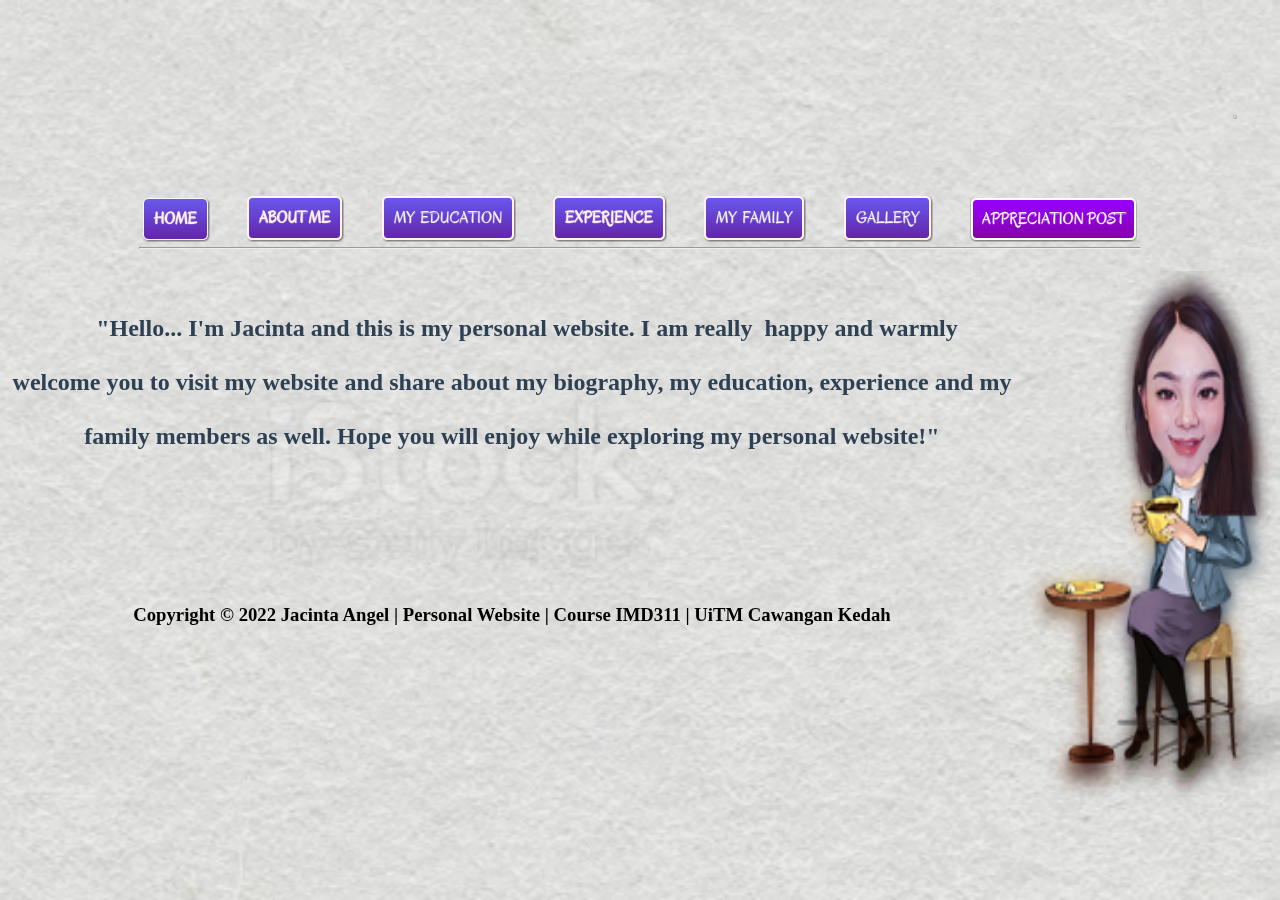
==== index.html @ fcdd1405 "Add files via upload" ====
<html>
<head>
<title>Home Page</title>
<link rel="stylesheet" href="style.css">
</head>
<body>
<br>
<center><iframe src="https://free.timeanddate.com/clock/i8d29w0n/n1228/fn11/fs16/fc300/tt0/td1/th1/ta1/tb2" frameborder="0" width="301" height="21"></iframe>
</center>
<br>
<section class="header">
	<video autoplay loop class="video-background" muted plays-inline>
	<source src="videoclip/backgroundvideo.mp4" type="video/mp4">
	</video>
</section>
<br>
<h1 align="center">
<marquee><pre><font size="14" face="monotype corsiva" color="#2E4053"><img src="C:\Users\user\Desktop\Folder1\image\run.gif" width="5%" height="7%">Welcome to my personal website<img src="C:\Users\user\Desktop\Folder1\image\run.gif" width="5%" height="7%">                                                                                     <img src="C:\Users\user\Desktop\Folder1\image\run.gif" width="5%" height="7%">Welcome to my personal website<img src="img src="C:\Users\user\Desktop\Folder1\image\run.gif" width="5%" height="7%"></font></pre></marquee>
</h1>
<br>
<h3 align="center">
<a href="#"><img src="image/home.png"></a>
&nbsp;&nbsp;&nbsp;&nbsp;&nbsp;&nbsp;
<a href="aboutme.html"><img src="image/aboutme.png"></a>
&nbsp;&nbsp;&nbsp;&nbsp;&nbsp;&nbsp;
<a href="myeducation.html"><img src="image/myeducation.png"></a>
&nbsp;&nbsp;&nbsp;&nbsp;&nbsp;&nbsp;
<a href="experience.html"><img src="image/experience.png"></a>
&nbsp;&nbsp;&nbsp;&nbsp;&nbsp;&nbsp;
<a href="myfamily.html"><img src="image/myfamily.png"></a>
&nbsp;&nbsp;&nbsp;&nbsp;&nbsp;&nbsp;
<a href="gallery.html"><img src="image/gallery.png"></a>
&nbsp;&nbsp;&nbsp;&nbsp;&nbsp;&nbsp;
<a href="appreciationpost.html"><img src="image/post.png"></a>
<br>
<center><hr width="1000"></hr></center>
<br>
<div>
<img src="image\coffee.png" width="20%" height="60%" align="right">
</div>
<br>
<br>
<center>
<pre><p align="center"><font size="5" face="monotype corsiva" color="#2E4053">     "Hello... I'm Jacinta and this is my personal website. I am really  happy and warmly
<br>welcome you to visit my website and share about my biography, my education, experience and my
<br>family members as well. Hope you will enjoy while exploring my personal website!"
</font></p></pre>
</center>
<br>
<br>
<br>
<br>
<br>
<br>
<br>
<footer>
<center><p>Copyright &copy; 2022 Jacinta Angel | Personal Website | Course IMD311 | UiTM Cawangan Kedah</p></center>
</footer>
</body>
</html>
---- style.css ----
*
{
	margin: 0;
	padding: 0;
}
.header
{

}
.video-background
{
	position: absolute;
	right: 0;
	bottom: 0;
	min-width: 100%;
	min-height: 100%;
	width: auto;
	height: auto;
	z-index: -1;
}
@media (min-aspect-ratio:16/9)
{
	.video-background
	{
	  width: 100%;
	  height: auto;
	}
}
@media (max-aspect-ratio:16/9)
{
	.video-background
	{
	  width: auto;
	  height: 100%;
	}	
}
	
}
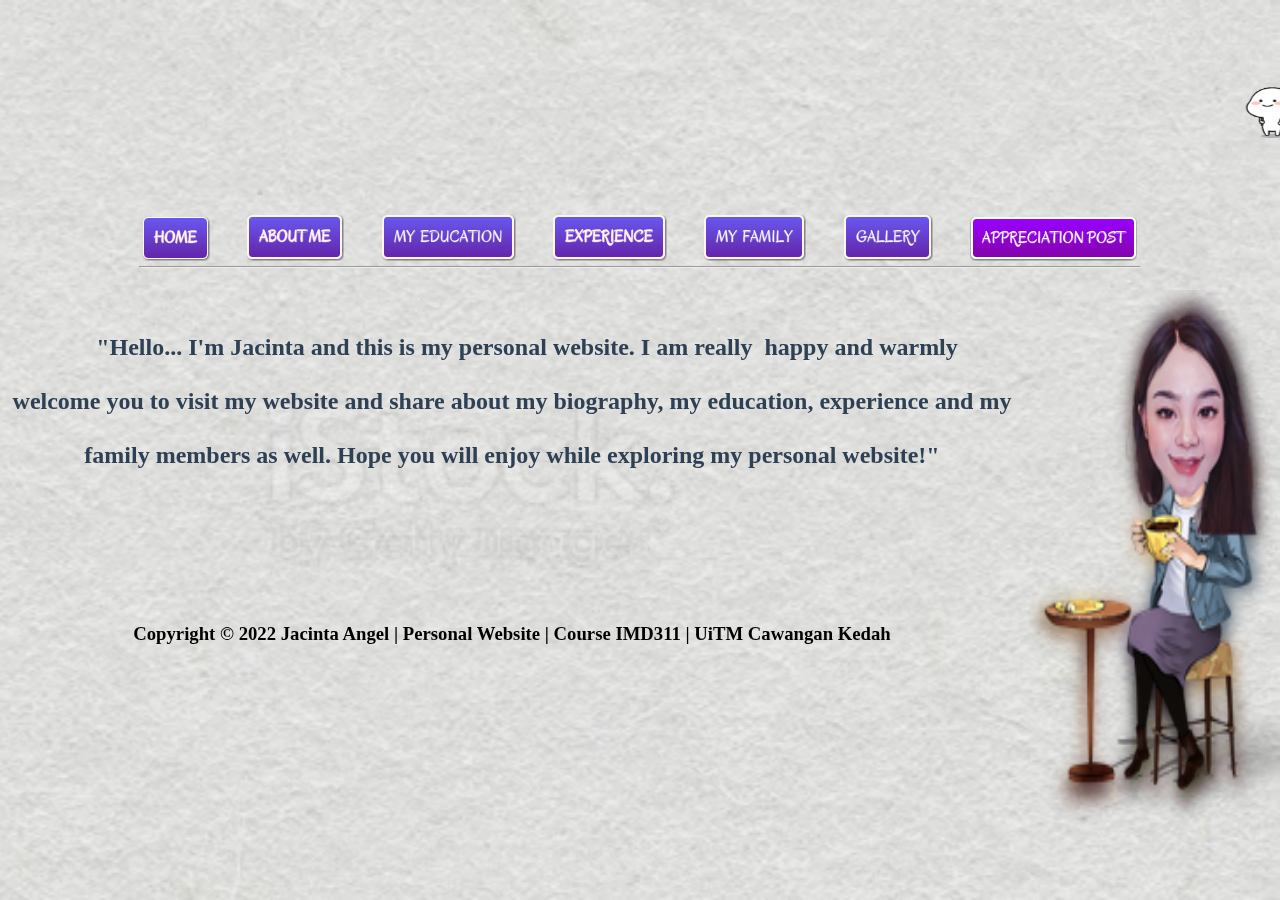
==== commit a1132ece: "Update index.html" ====
--- a/index.html
+++ b/index.html
@@ -15,7 +15,7 @@
 </section>
 <br>
 <h1 align="center">
-<marquee><pre><font size="14" face="monotype corsiva" color="#2E4053"><img src="C:\Users\user\Desktop\Folder1\image\run.gif" width="5%" height="7%">Welcome to my personal website<img src="C:\Users\user\Desktop\Folder1\image\run.gif" width="5%" height="7%">                                                                                     <img src="C:\Users\user\Desktop\Folder1\image\run.gif" width="5%" height="7%">Welcome to my personal website<img src="img src="C:\Users\user\Desktop\Folder1\image\run.gif" width="5%" height="7%"></font></pre></marquee>
+<marquee><pre><font size="14" face="monotype corsiva" color="#2E4053"><img src="image\run.gif" width="5%" height="7%">Welcome to my personal website<img src="image\run.gif" width="5%" height="7%">                                                                                     <img src="C:\Users\user\Desktop\Folder1\image\run.gif" width="5%" height="7%">Welcome to my personal website<img src="img src="C:\Users\user\Desktop\Folder1\image\run.gif" width="5%" height="7%"></font></pre></marquee>
 </h1>
 <br>
 <h3 align="center">
@@ -57,4 +57,4 @@
 <center><p>Copyright &copy; 2022 Jacinta Angel | Personal Website | Course IMD311 | UiTM Cawangan Kedah</p></center>
 </footer>
 </body>
-</html>+</html>
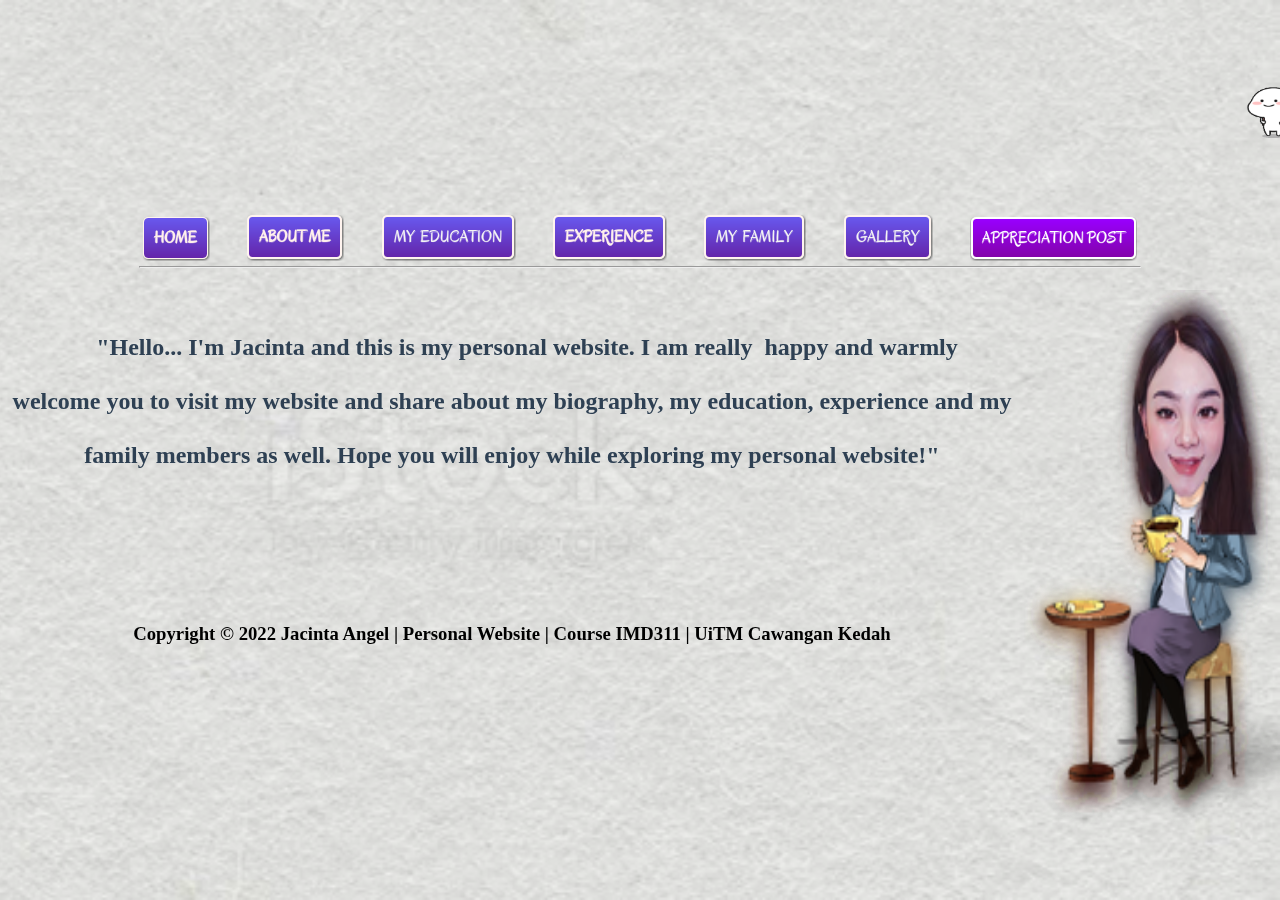
==== commit dc83e6ea: "Update index.html" ====
--- a/index.html
+++ b/index.html
@@ -15,7 +15,7 @@
 </section>
 <br>
 <h1 align="center">
-<marquee><pre><font size="14" face="monotype corsiva" color="#2E4053"><img src="image\run.gif" width="5%" height="7%">Welcome to my personal website<img src="image\run.gif" width="5%" height="7%">                                                                                     <img src="C:\Users\user\Desktop\Folder1\image\run.gif" width="5%" height="7%">Welcome to my personal website<img src="img src="C:\Users\user\Desktop\Folder1\image\run.gif" width="5%" height="7%"></font></pre></marquee>
+<marquee><pre><font size="14" face="monotype corsiva" color="#2E4053"><img src="image\run.gif" width="5%" height="7%">Welcome to my personal website<img src="image\run.gif" width="5%" height="7%">                                                                                     <img src="image\run.gif" width="5%" height="7%">Welcome to my personal website<img src="img src="image\run.gif" width="5%" height="7%"></font></pre></marquee>
 </h1>
 <br>
 <h3 align="center">
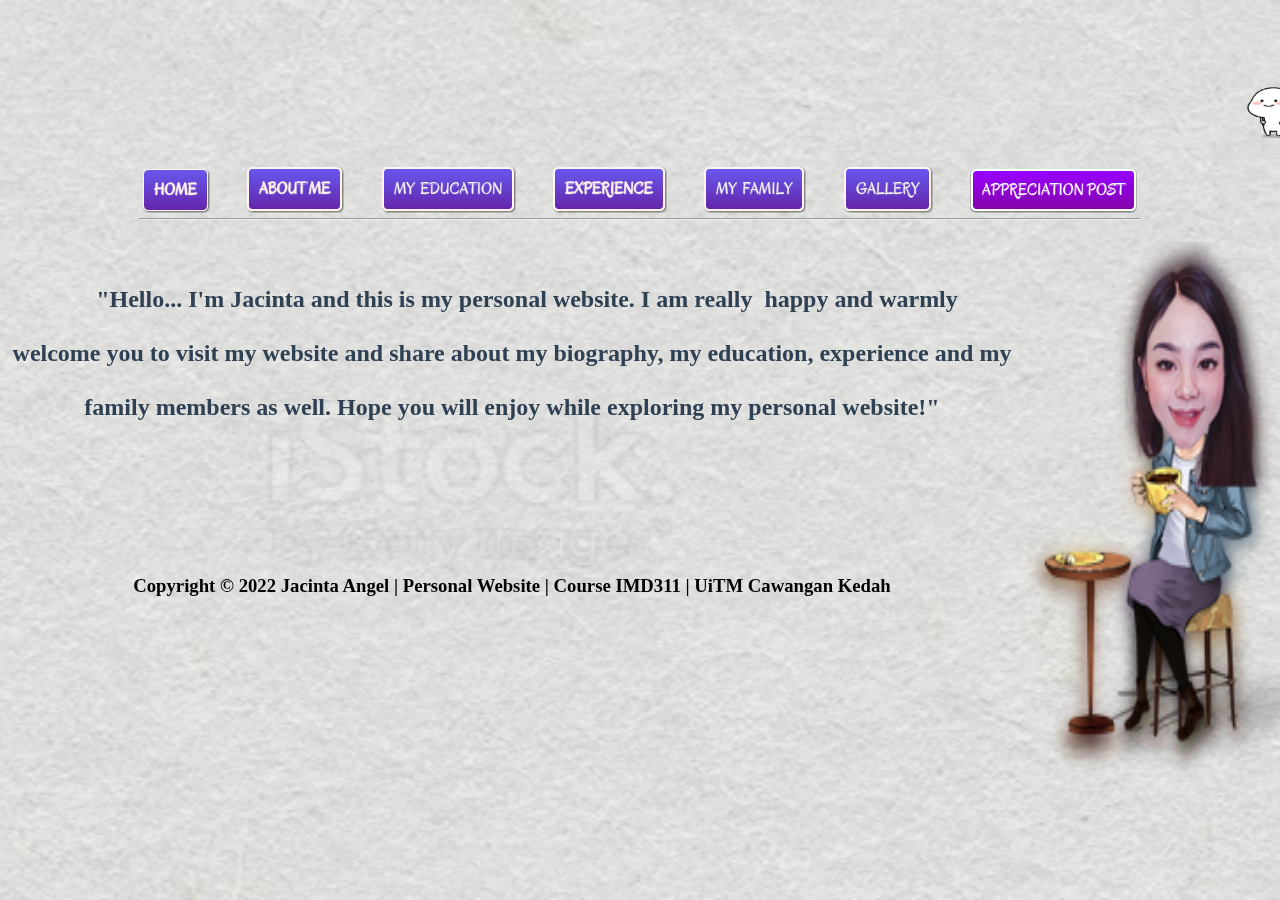
==== commit 7c7372a8: "Update index.html" ====
--- a/index.html
+++ b/index.html
@@ -15,7 +15,7 @@
 </section>
 <br>
 <h1 align="center">
-<marquee><pre><font size="14" face="monotype corsiva" color="#2E4053"><img src="image\run.gif" width="5%" height="7%">Welcome to my personal website<img src="image\run.gif" width="5%" height="7%">                                                                                     <img src="image\run.gif" width="5%" height="7%">Welcome to my personal website<img src="img src="image\run.gif" width="5%" height="7%"></font></pre></marquee>
+<marquee><pre><font size="14" face="monotype corsiva" color="#2E4053"><img src="image\run.gif" width="5%" height="7%">Welcome to my personal website<img src="image\run.gif" width="5%" height="7%">                                                                                     <img src="image\run.gif" width="5%" height="7%">Welcome to my personal website<img src="image\run.gif" width="5%" height="7%"></font></pre></marquee>
 </h1>
 <br>
 <h3 align="center">
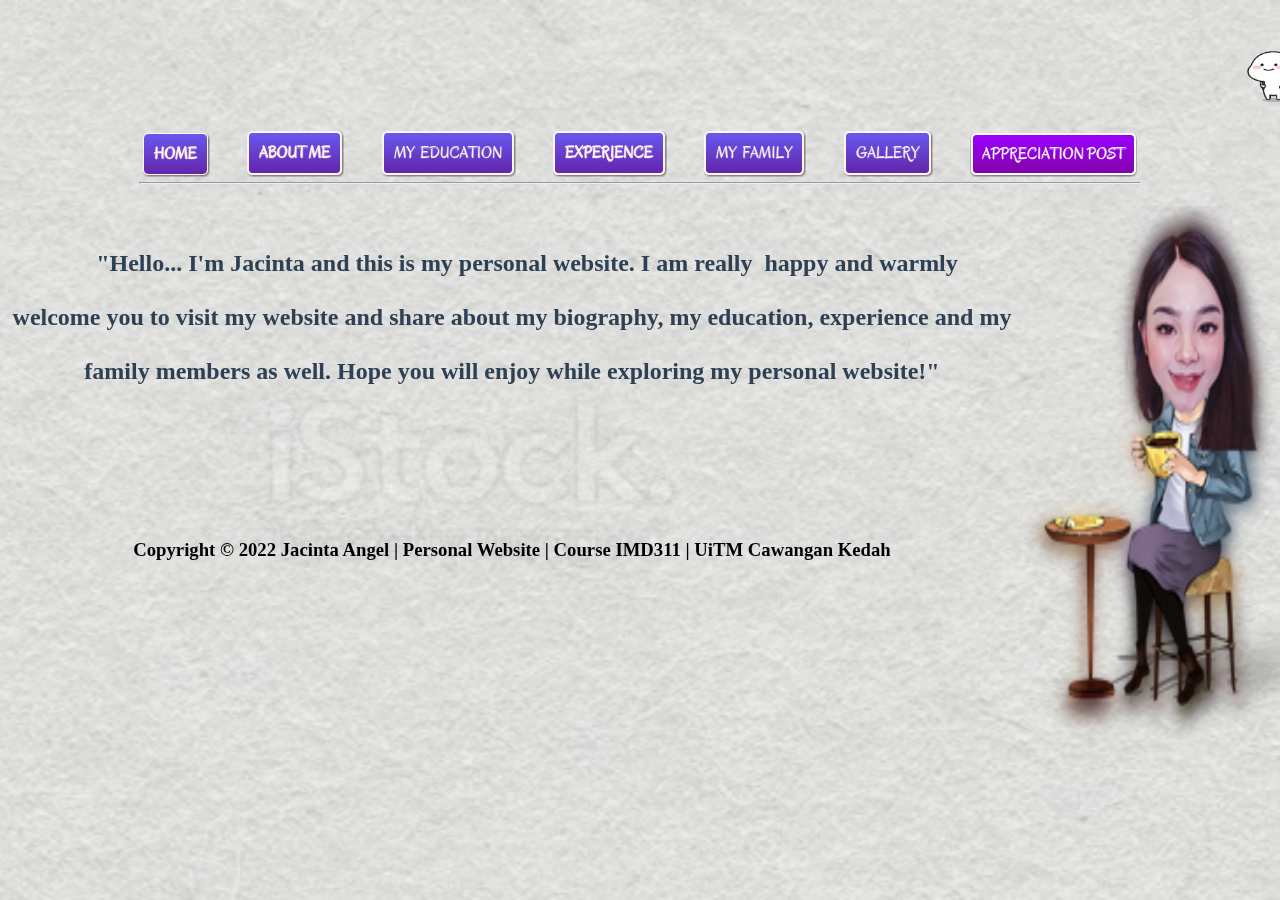
==== commit c7886623: "Update index.html" ====
--- a/index.html
+++ b/index.html
@@ -7,13 +7,11 @@
 <br>
 <center><iframe src="https://free.timeanddate.com/clock/i8d29w0n/n1228/fn11/fs16/fc300/tt0/td1/th1/ta1/tb2" frameborder="0" width="301" height="21"></iframe>
 </center>
-<br>
 <section class="header">
 	<video autoplay loop class="video-background" muted plays-inline>
 	<source src="videoclip/backgroundvideo.mp4" type="video/mp4">
 	</video>
 </section>
-<br>
 <h1 align="center">
 <marquee><pre><font size="14" face="monotype corsiva" color="#2E4053"><img src="image\run.gif" width="5%" height="7%">Welcome to my personal website<img src="image\run.gif" width="5%" height="7%">                                                                                     <img src="image\run.gif" width="5%" height="7%">Welcome to my personal website<img src="image\run.gif" width="5%" height="7%"></font></pre></marquee>
 </h1>
--- a/style.css
+++ b/style.css
@@ -1,5 +1,4 @@
-*
-{
+*{
 	margin: 0;
 	padding: 0;
 }
@@ -34,5 +33,3 @@
 	  height: 100%;
 	}	
 }
-	
-}